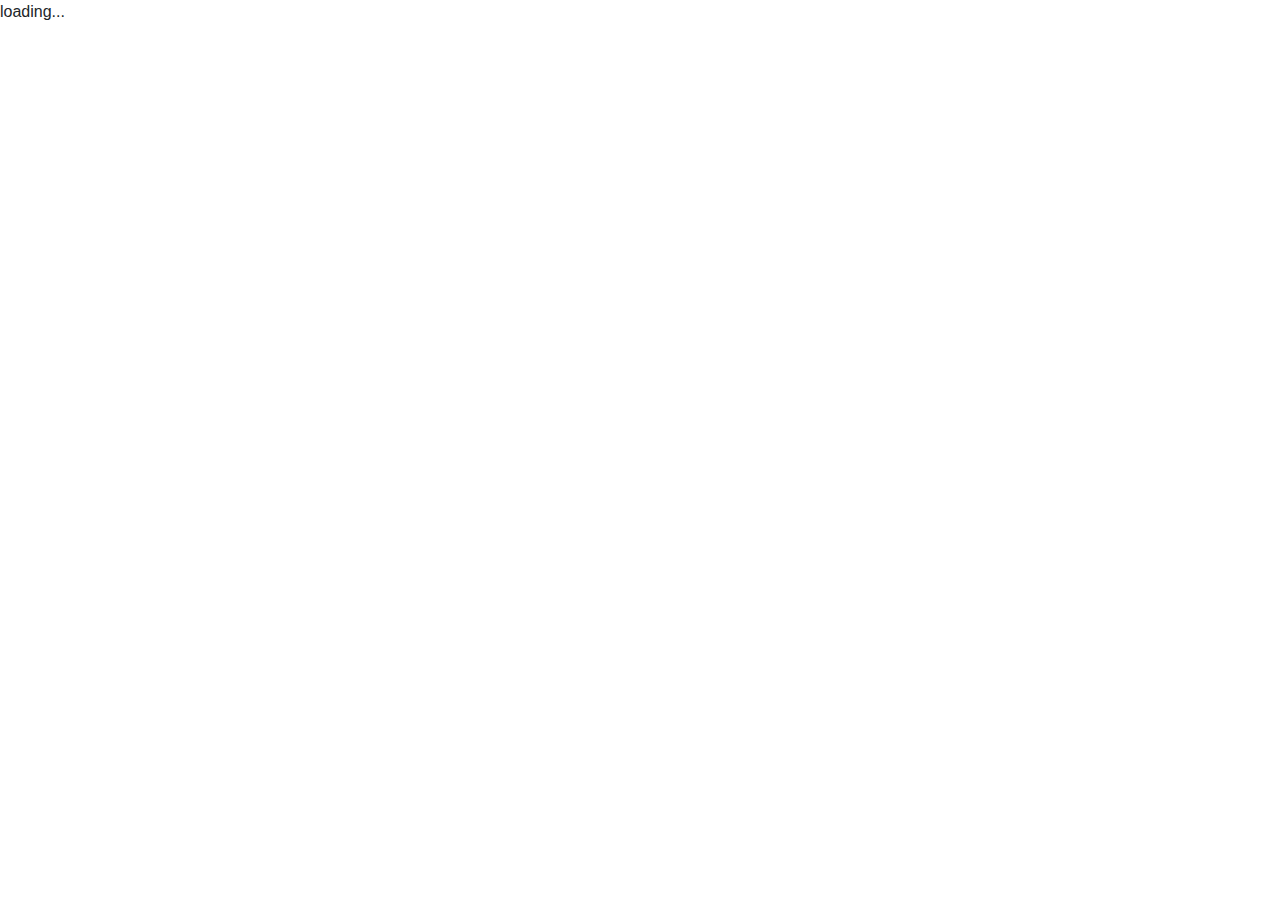
==== pogolitics/index.html @ f2f4774c "Add pogolitics" ====
<!doctype html>
<html lang="en">
    <head>
        <meta charset="UTF-8">
        <title>Pogolitics</title>
        <link rel="stylesheet" href="https://maxcdn.bootstrapcdn.com/bootstrap/4.0.0/css/bootstrap.min.css" integrity="sha384-Gn5384xqQ1aoWXA+058RXPxPg6fy4IWvTNh0E263XmFcJlSAwiGgFAW/dAiS6JXm" crossorigin="anonymous">
    </head>
    <body>
        <script src="pogolitics.js"></script>
    </body>
</html>
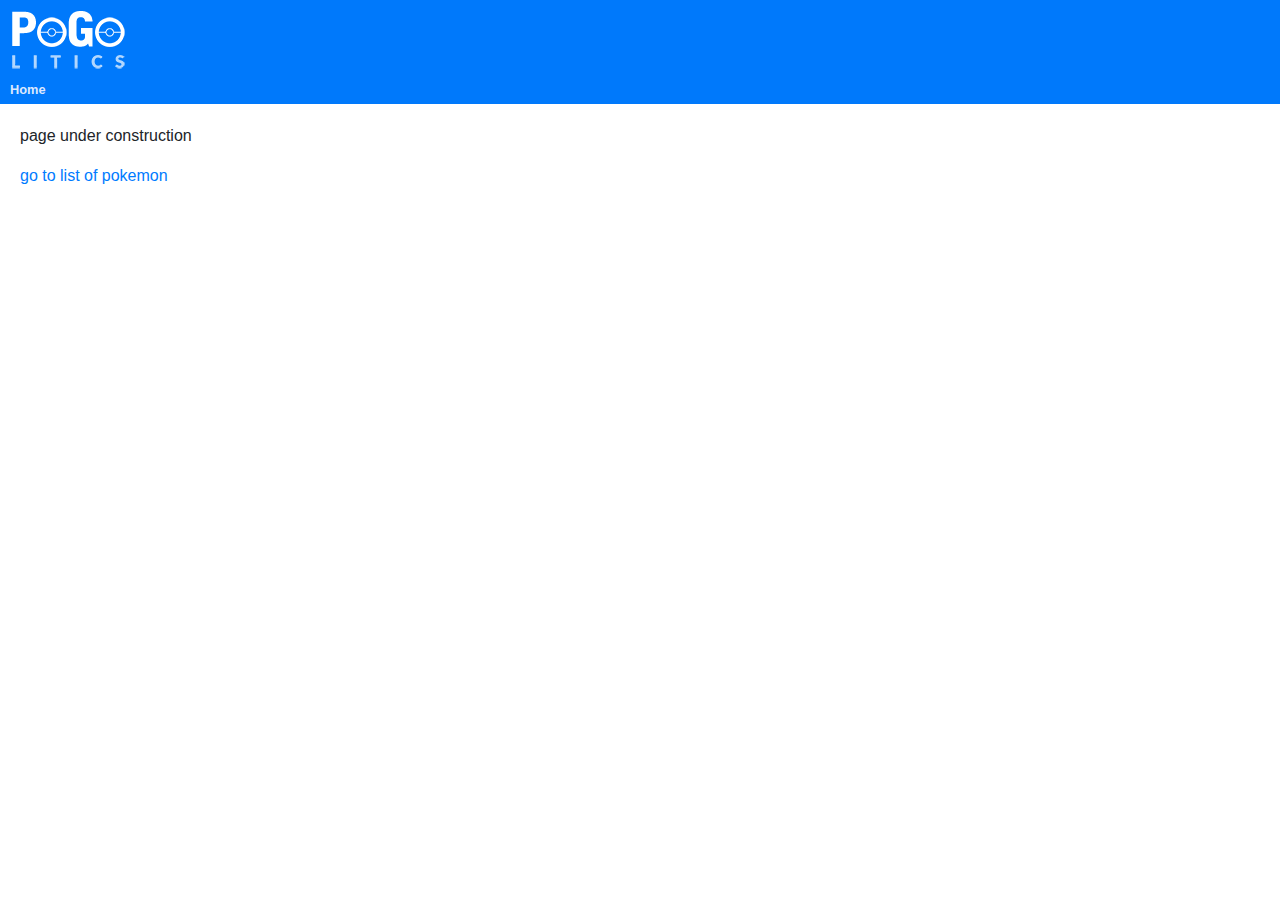
==== commit 1d0f0090: "release" ====
--- a/pogolitics/index.html
+++ b/pogolitics/index.html
@@ -2,8 +2,10 @@
 <html lang="en">
     <head>
         <meta charset="UTF-8">
+        <meta name='viewport' content='width=device-width, initial-scale=1.0, maximum-scale=1.0,user-scalable=0' >
         <title>Pogolitics</title>
         <link rel="stylesheet" href="https://maxcdn.bootstrapcdn.com/bootstrap/4.0.0/css/bootstrap.min.css" integrity="sha384-Gn5384xqQ1aoWXA+058RXPxPg6fy4IWvTNh0E263XmFcJlSAwiGgFAW/dAiS6JXm" crossorigin="anonymous">
+        <link rel="icon" type="image/x-icon" href="/img/favicon-64.png">
     </head>
     <body>
         <script src="pogolitics.js"></script>
